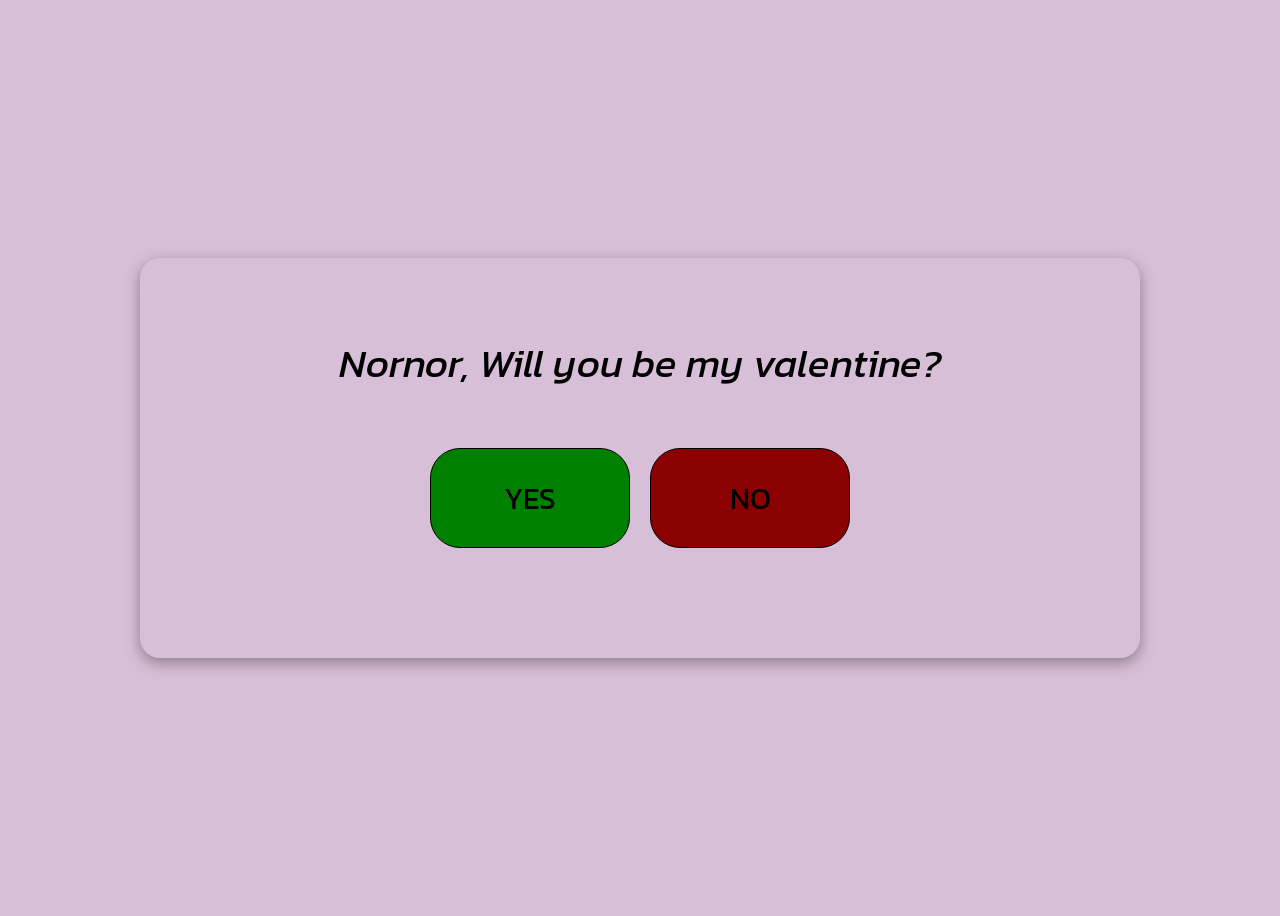
==== index.html @ 6fe603c0 "first commit" ====
<!DOCTYPE html>
<html lang="en">
<head>
    <meta charset="UTF-8">
    <meta name="viewport" content="width=device-width, initial-scale=1.0">
    <link rel="stylesheet" href="style.css">
    <link rel="preconnect" href="https://fonts.googleapis.com">
    <link rel="preconnect" href="https://fonts.gstatic.com" crossorigin>
    <link href="https://fonts.googleapis.com/css2?family=Kanit:ital,wght@0,100;0,200;0,300;0,400;0,500;0,600;0,700;0,800;0,900;1,100;1,200;1,300;1,400;1,500;1,600;1,700;1,800;1,900&display=swap" rel="stylesheet">
    <title>Nornor Valentine</title>
</head>
<body>
    <div class="container">
        <div class="text"><span>Nornor</span>, Will you be my valentine?</div>
        <a class="btn yes" href="said-yes.html">YES</a>
        <span class="yes-emoji"><img src="imgs/Smile Emoji With Hearts.png" alt=""></span>
        <a class="btn no" href="said-no.html">NO</a>
        <span class="no-emoji"><img src="imgs/Crying Sad Emoji.png" alt=""></span>
    </div>
</body>
</html>
---- style.css ----
* {
    box-sizing: border-box;
    font-family: "Kanit", serif;
}

body {
    background-color: #D8BFD8;
    display: flex;
    justify-content: center;
    height: 100vh;
    align-items: center;
}

.container {
    display: flex;
    flex-wrap: wrap;
    width: 1000px;
    height: 400px;
    border-radius: 20px;
    justify-content: center;
    align-items: space-evenly;
    position: relative;
    animation-name: change-color;
    animation-duration: 10s;
    animation-timing-function: linear;
    animation-iteration-count: infinite;
    animation-direction: alternate;
    box-shadow: rgba(0, 0, 0, 0.35) 0px 5px 15px;
}

.text {
    width: 100%;
    display: flex;
    justify-content: center;
    align-items: center;
    font-weight: 400;
    font-style: italic;
    font-size: 40px;
    margin-top: 20px;
}

.btn {
    width: 50%;
    display: flex;
    justify-content: center;
    align-items: center;
    font-size: 30px;
    border: 1px solid black;
    border-radius: 30px;
    width: 200px;
    height: 100px;
    text-decoration: none;
    color: black;
}

.yes {
    background-color: green;
    margin-right: 10px;
    z-index: 1;
}

.no {
    background-color: darkred;
    margin-left: 10px;
    z-index: 1;
}

span img {
    width: 65px;
}

.yes-emoji {
    position: absolute;
    left: 275px;
    bottom: 196px;
    transform: rotate(-20deg);
    display: none;
}

.no-emoji {
    position: absolute;
    right: 275px;
    bottom: 196px;
    transform: rotate(20deg);
    display: none;
}

.yes:hover+.yes-emoji {
    display: initial;
    animation-name: rotate;
    animation-duration: 3s;
    animation-iteration-count: infinite;
    animation-direction: alternate;
    animation-timing-function: linear;
}

.no:hover+.no-emoji {
    display: initial;
    animation-name: rotate;
    animation-duration: 3s;
    animation-iteration-count: infinite;
    animation-direction: alternate-reverse;
    animation-timing-function: linear;
}

@keyframes rotate {
    from {
        transform: rotate(-20deg);
    }

    to {
        transform: rotate(20deg);
    }
}

@keyframes change-color {
    0% {
        background-color: #B22222;
    }

    25% {
        background-color: #7C0A02;

    }

    50% {
        background-color: #800000;
    }

    75% {
        background-color: #A52A2A;
    }

    100% {
        background-color: #8B3A3A;
    }
}

@media (max-width: 768px) {
    .container {
        width: 600px;
    }

    .text {
        font-size: 30px;
    }

    .yes-emoji {
        left: 84px;
        bottom: 203px;
    }

    .no-emoji {
        right: 84px;
        bottom: 203px;
    }

    span img {
        width: 55px;
    }

}
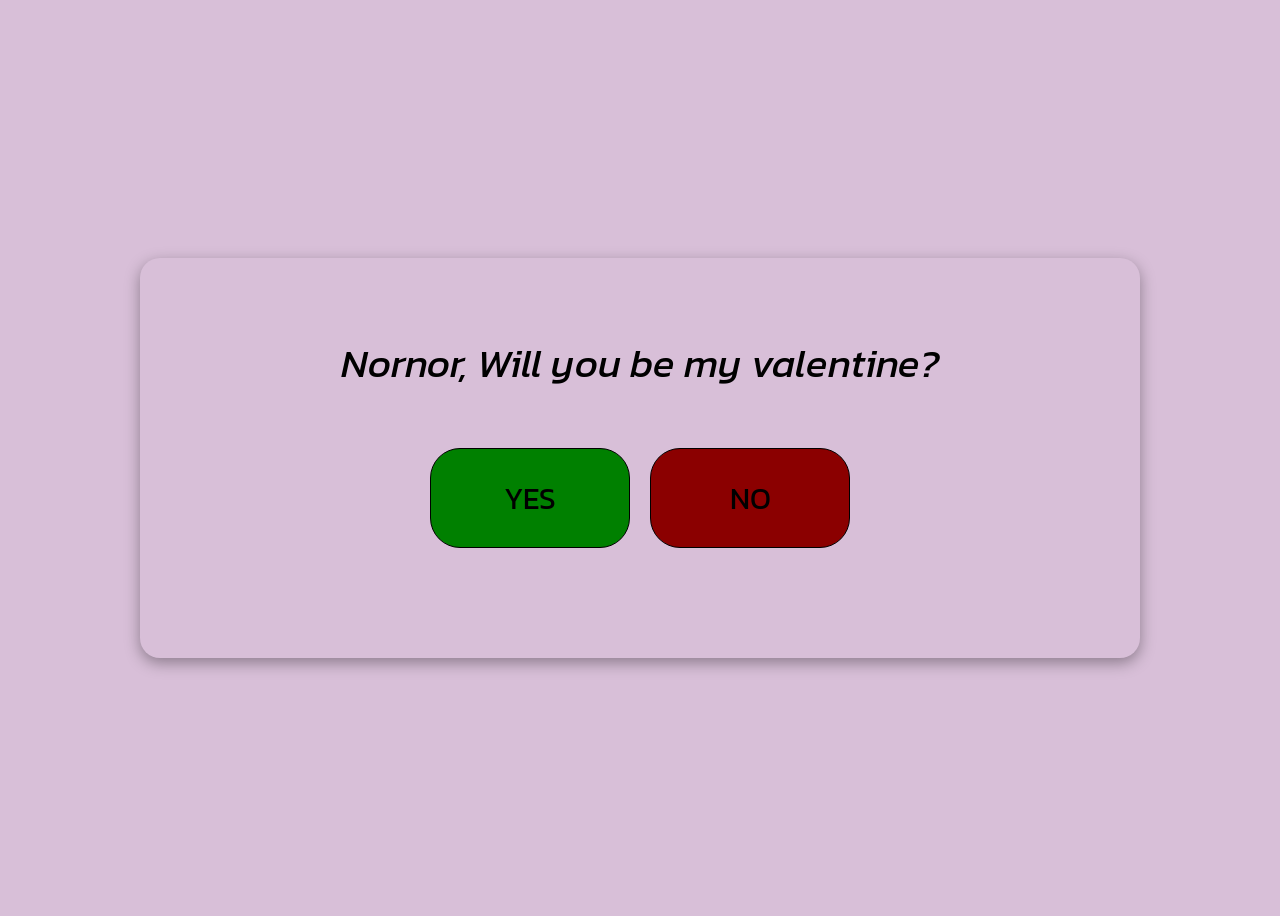
==== commit fae7a318: "Update index.html" ====
--- a/index.html
+++ b/index.html
@@ -11,11 +11,11 @@
 </head>
 <body>
     <div class="container">
-        <div class="text"><span>Nornor</span>, Will you be my valentine?</div>
+        <div class="text">Nornor, Will you be my valentine?</div>
         <a class="btn yes" href="said-yes.html">YES</a>
         <span class="yes-emoji"><img src="imgs/Smile Emoji With Hearts.png" alt=""></span>
         <a class="btn no" href="said-no.html">NO</a>
         <span class="no-emoji"><img src="imgs/Crying Sad Emoji.png" alt=""></span>
     </div>
 </body>
-</html>+</html>
--- a/style.css
+++ b/style.css
@@ -136,27 +136,33 @@
     }
 }
 
-@media (max-width: 768px) {
+@media (max-width: 400px) {
     .container {
-        width: 600px;
+        width: 300px;
     }
 
     .text {
-        font-size: 30px;
+        font-size: 17px;
     }
 
     .yes-emoji {
-        left: 84px;
-        bottom: 203px;
+        left: 43px;
+        bottom: 204px;
     }
 
     .no-emoji {
-        right: 84px;
-        bottom: 203px;
+        right: 43px;
+        bottom: 204px;
     }
 
     span img {
-        width: 55px;
+        width: 30px;
     }
 
-}+    .btn {
+        width: 100px;
+        height: 75px;
+        font-size: 17px;
+    }
+
+}
